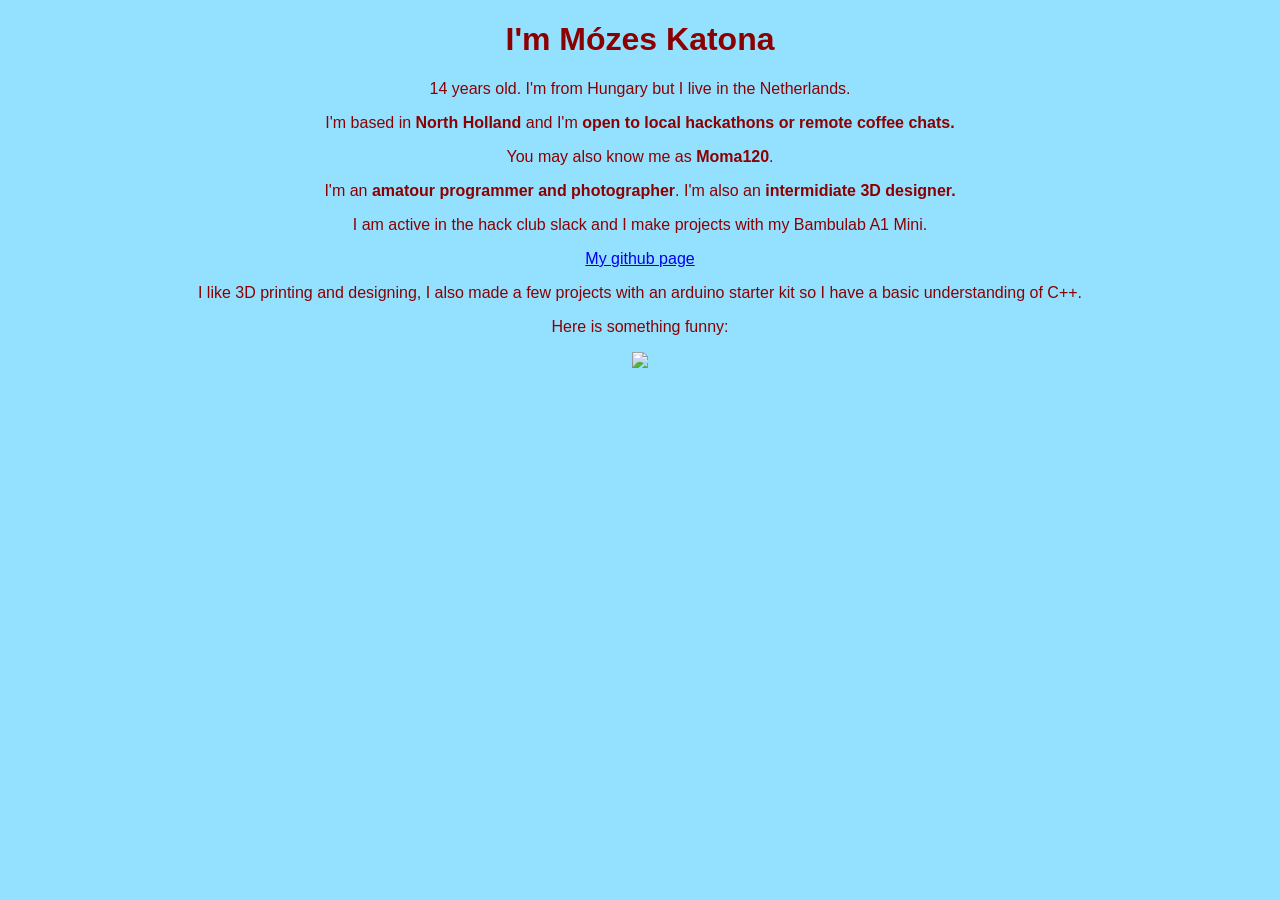
==== index.html @ ab369ac0 "Update index.html" ====
<!DOCTYPE html>
<html>
    <head><link rel="stylesheet" href="style.css" /></head>
    <body>
        <h1>I'm Mózes Katona</h1>
        <p>14 years old. I'm from Hungary but I live in the Netherlands.</p>
        <p>I'm based in <b>North Holland</b> and I'm <b>open to local hackathons or remote coffee chats.</b></p>
        <p>You may also know me as <b>Moma120</b>.</p> 
        <p>I'm an <b>amatour programmer and photographer</b>. I'm also an <b>intermidiate 3D designer.</b></p>
        <p>I am active in the hack club slack and I make projects with my Bambulab A1 Mini.</p>
        <a href="https://github.com/katonamozes/">My github page </a>
        <p>I like 3D printing and designing, I also made a few projects with an arduino starter kit so I have a basic understanding of C++.</p>
        <p>Here is something funny:</p>
        <img
            src="https://preview.redd.it/behold-a-square-v0-sn8thhek787e1.jpeg?auto=webp&s=db58987bfd58d88754cf2045bd163b3858749891"
            />
    </body>
</html>
---- style.css ----
img {
    width: 50%;
}
body {
    text-align: center;
    font-family: 'Arial';
    background: rgb(148, 225, 255);
    color: rgb(139, 0, 0);

}
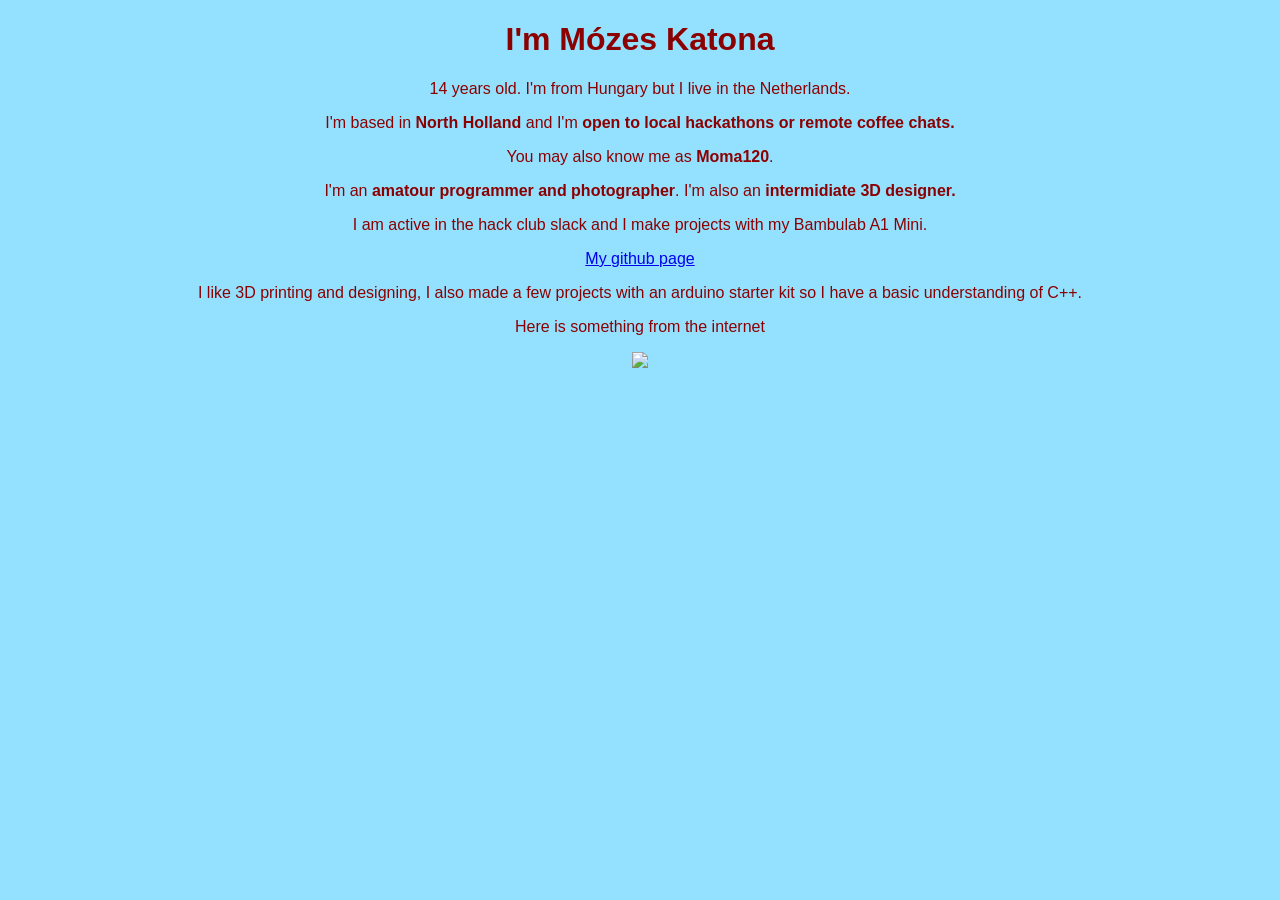
==== commit 4e7d79c0: "Update content and image source in index.html" ====
--- a/index.html
+++ b/index.html
@@ -10,9 +10,9 @@
         <p>I am active in the hack club slack and I make projects with my Bambulab A1 Mini.</p>
         <a href="https://github.com/katonamozes/">My github page </a>
         <p>I like 3D printing and designing, I also made a few projects with an arduino starter kit so I have a basic understanding of C++.</p>
-        <p>Here is something funny:</p>
+        <p>Here is something from the internet</p>
         <img
-            src="https://preview.redd.it/behold-a-square-v0-sn8thhek787e1.jpeg?auto=webp&s=db58987bfd58d88754cf2045bd163b3858749891"
+            src=https://upload.wikimedia.org/wikipedia/commons/thumb/6/62/Vw_kaefer_ovali_v_sst.jpg/330px-Vw_kaefer_ovali_v_sst.jpg
             />
     </body>
 </html>
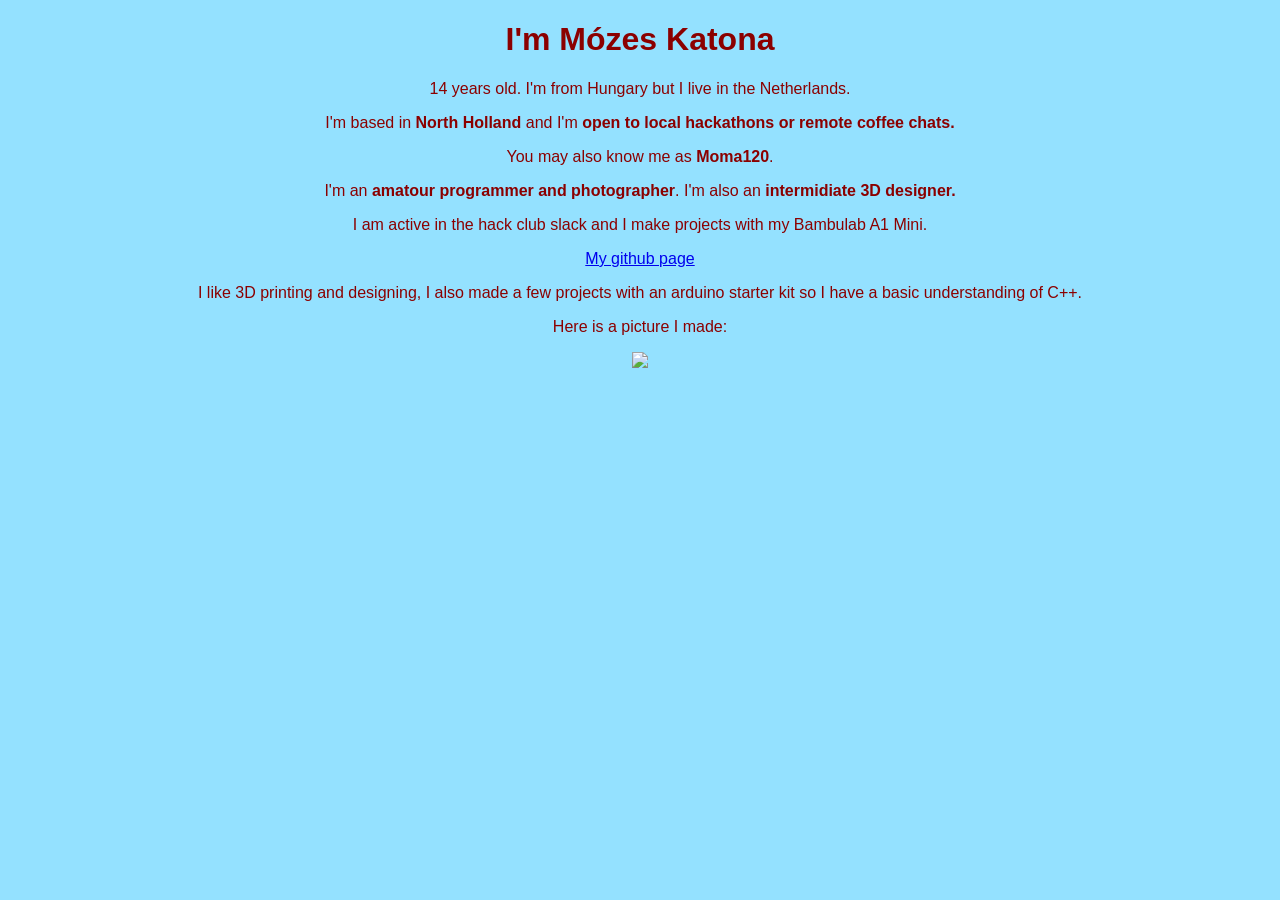
==== commit e05a74ec: "Change image source and update paragraph text Updated image source and modified text description." ====
--- a/index.html
+++ b/index.html
@@ -10,9 +10,9 @@
         <p>I am active in the hack club slack and I make projects with my Bambulab A1 Mini.</p>
         <a href="https://github.com/katonamozes/">My github page </a>
         <p>I like 3D printing and designing, I also made a few projects with an arduino starter kit so I have a basic understanding of C++.</p>
-        <p>Here is something from the internet</p>
+        <p>Here is a picture I made:</p>
         <img
-            src=https://upload.wikimedia.org/wikipedia/commons/thumb/6/62/Vw_kaefer_ovali_v_sst.jpg/330px-Vw_kaefer_ovali_v_sst.jpg
+            src=https://mozes-pictures.odoo.com/web/image/978-565cc7ac/IMG_8565.webp
             />
     </body>
 </html>
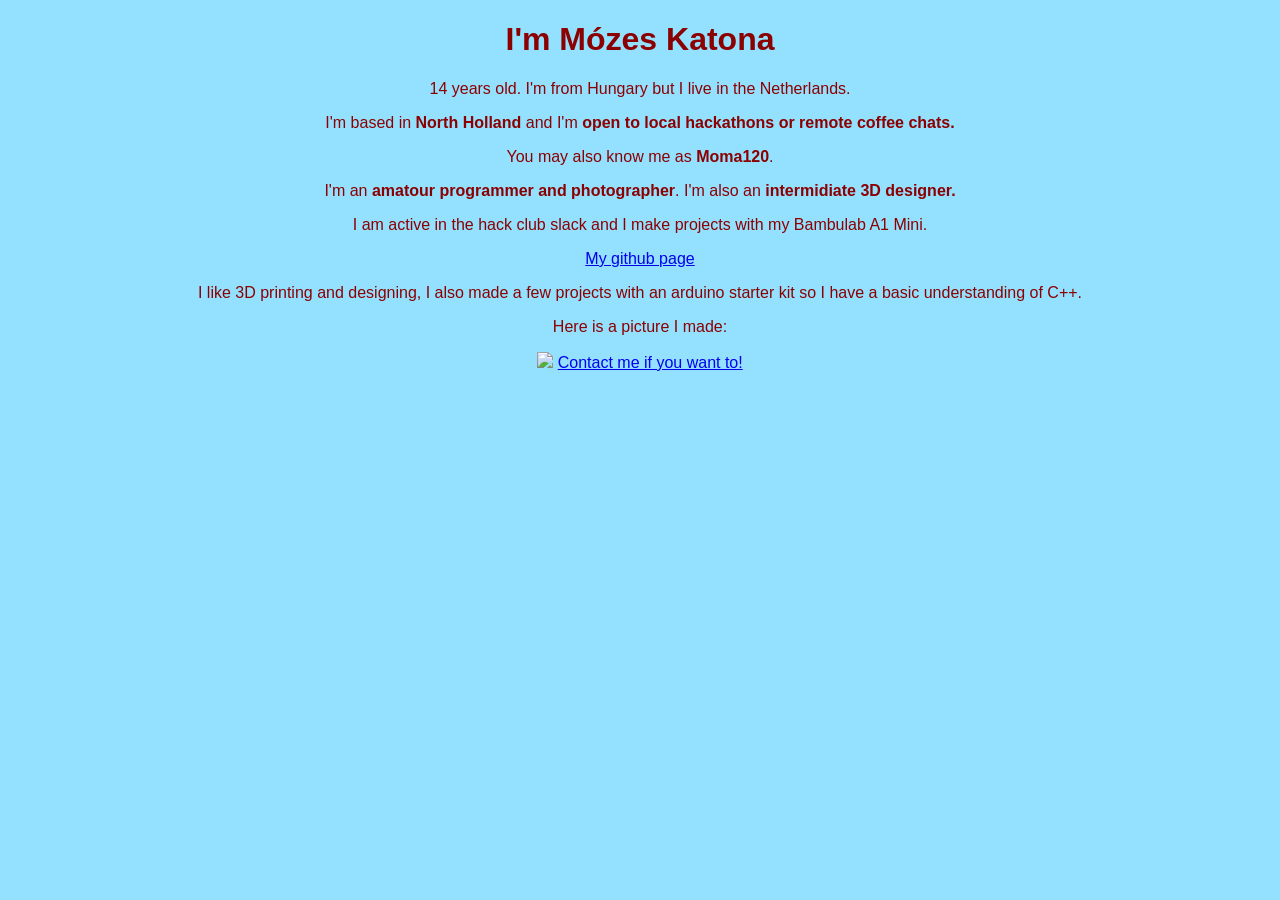
==== commit 330e98e6: "Update index.html" ====
--- a/index.html
+++ b/index.html
@@ -14,5 +14,6 @@
         <img
             src=https://mozes-pictures.odoo.com/web/image/978-565cc7ac/IMG_8565.webp
             />
+        <a href="mailto:katona.mozes@gmail.com">Contact me if you want to!</a>
     </body>
 </html>
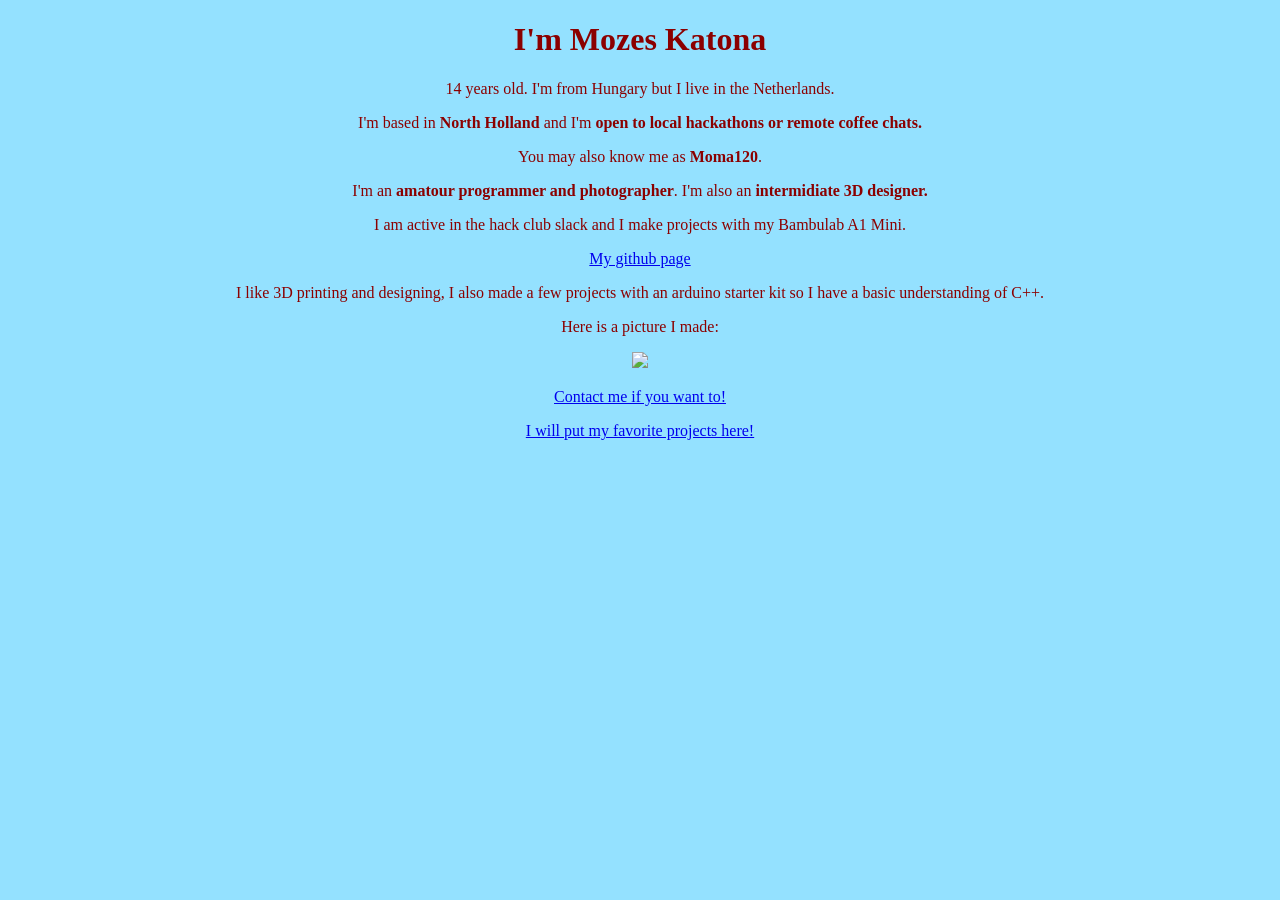
==== commit 6b569664: "Add files via upload" ====
--- a/index.html
+++ b/index.html
@@ -1,19 +1,26 @@
 <!DOCTYPE html>
 <html>
-    <head><link rel="stylesheet" href="style.css" /></head>
+    <head>
+        <link rel="stylesheet" href="style.css" />
+        <link rel="icon" href="C:\Users\Mózes\Downloads\myWebsite-main\IMG_20260701_195617.jpg" sizes="256x256" type="image/x-icon">
+        <title>Mozes Katona</title>
+    </head>
     <body>
-        <h1>I'm Mózes Katona</h1>
-        <p>14 years old. I'm from Hungary but I live in the Netherlands.</p>
-        <p>I'm based in <b>North Holland</b> and I'm <b>open to local hackathons or remote coffee chats.</b></p>
-        <p>You may also know me as <b>Moma120</b>.</p> 
-        <p>I'm an <b>amatour programmer and photographer</b>. I'm also an <b>intermidiate 3D designer.</b></p>
-        <p>I am active in the hack club slack and I make projects with my Bambulab A1 Mini.</p>
-        <a href="https://github.com/katonamozes/">My github page </a>
-        <p>I like 3D printing and designing, I also made a few projects with an arduino starter kit so I have a basic understanding of C++.</p>
-        <p>Here is a picture I made:</p>
+        <h1 class="Myhand">I'm Mozes Katona</h1>
+        <p class="Myhand">14 years old. I'm from Hungary but I live in the Netherlands.</p>
+        <p class="Myhand">I'm based in <b>North Holland</b> and I'm <b>open to local hackathons or remote coffee chats.</b></p>
+        <p class="Myhand">You may also know me as <b>Moma120</b>.</p>
+        <p class="Myhand">I'm an <b>amatour programmer and photographer</b>. I'm also an <b>intermidiate 3D designer.</b></p>
+        <p class="Myhand">I am active in the hack club slack and I make projects with my Bambulab A1 Mini.</p>
+        <a href="https://github.com/katonamozes/" class="Myhand">My github page </a>
+        <p class="Myhand">I like 3D printing and designing, I also made a few projects with an arduino starter kit so I have a basic understanding of C++.</p>
+        <p class="Myhand">Here is a picture I made:</p>
         <img
             src=https://mozes-pictures.odoo.com/web/image/978-565cc7ac/IMG_8565.webp
             />
-        <a href="mailto:katona.mozes@gmail.com">Contact me if you want to!</a>
+        <p></p>
+        <a href="C:\Users\Mózes\Downloads\myWebsite-main\contacts.html" class="Myhand">Contact me if you want to!</a>
+    <p></p>
+        <a href="C:\Users\Mózes\Downloads\myWebsite-main\project.html" class="Myhand">I will put my favorite projects here!</a>
     </body>
 </html>
--- a/style.css
+++ b/style.css
@@ -6,5 +6,11 @@
     font-family: 'Arial';
     background: rgb(148, 225, 255);
     color: rgb(139, 0, 0);
-
 }
+@font-face {
+    font-family: "Myhand";
+    src: url("C:/Users/Mózes/Downloads/myWebsite-main/Myhand.otf") format("opentype");
+}
+    .Myhand {
+        font-family: "Myhand";
+    }
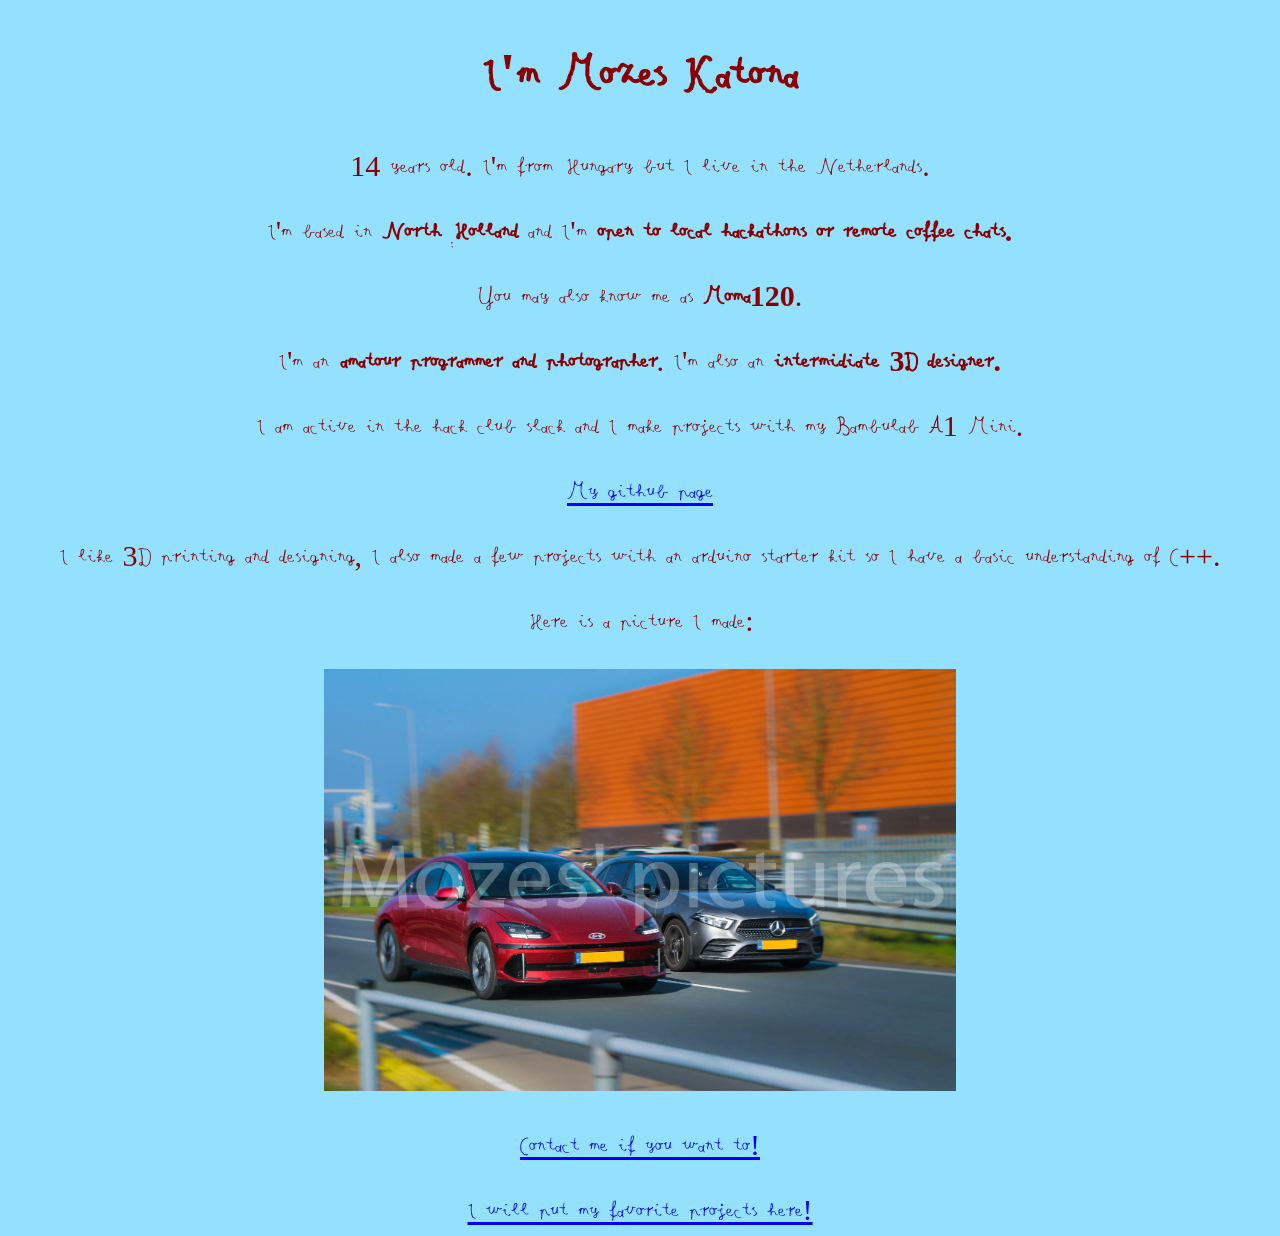
==== commit 455b5f0e: "Update index.html" ====
--- a/index.html
+++ b/index.html
@@ -2,7 +2,7 @@
 <html>
     <head>
         <link rel="stylesheet" href="style.css" />
-        <link rel="icon" href="C:\Users\Mózes\Downloads\myWebsite-main\IMG_20260701_195617.jpg" sizes="256x256" type="image/x-icon">
+        <link rel="icon" href="IMG_20260701_195617.jpg" sizes="256x256" type="image/x-icon">
         <title>Mozes Katona</title>
     </head>
     <body>
@@ -16,11 +16,11 @@
         <p class="Myhand">I like 3D printing and designing, I also made a few projects with an arduino starter kit so I have a basic understanding of C++.</p>
         <p class="Myhand">Here is a picture I made:</p>
         <img
-            src=https://mozes-pictures.odoo.com/web/image/978-565cc7ac/IMG_8565.webp
+            src=IMG_8565.jpg
             />
         <p></p>
-        <a href="C:\Users\Mózes\Downloads\myWebsite-main\contacts.html" class="Myhand">Contact me if you want to!</a>
+        <a href="contacts.html" class="Myhand">Contact me if you want to!</a>
     <p></p>
-        <a href="C:\Users\Mózes\Downloads\myWebsite-main\project.html" class="Myhand">I will put my favorite projects here!</a>
+        <a href="project.html" class="Myhand">I will put my favorite projects here!</a>
     </body>
 </html>
--- a/style.css
+++ b/style.css
@@ -6,10 +6,32 @@
     font-family: 'Arial';
     background: rgb(148, 225, 255);
     color: rgb(139, 0, 0);
+    font-size: 30px;
 }
+h1 {
+    font-size: 2em;
+    }
+h2 {
+    font-size: 1.88em;
+    }
+h3 {
+    font-size: 1.66em;
+    }
+h4 {
+    font-size: 1.50em;
+    }
+h5 {
+    font-size: 1.33em;
+    }
+h6 {
+    font-size: 1.16em;
+    }
+p {
+    font-size: 1em;
+    }
 @font-face {
     font-family: "Myhand";
-    src: url("C:/Users/Mózes/Downloads/myWebsite-main/Myhand.otf") format("opentype");
+    src: url("Myhand.otf") format("opentype");
 }
     .Myhand {
         font-family: "Myhand";
